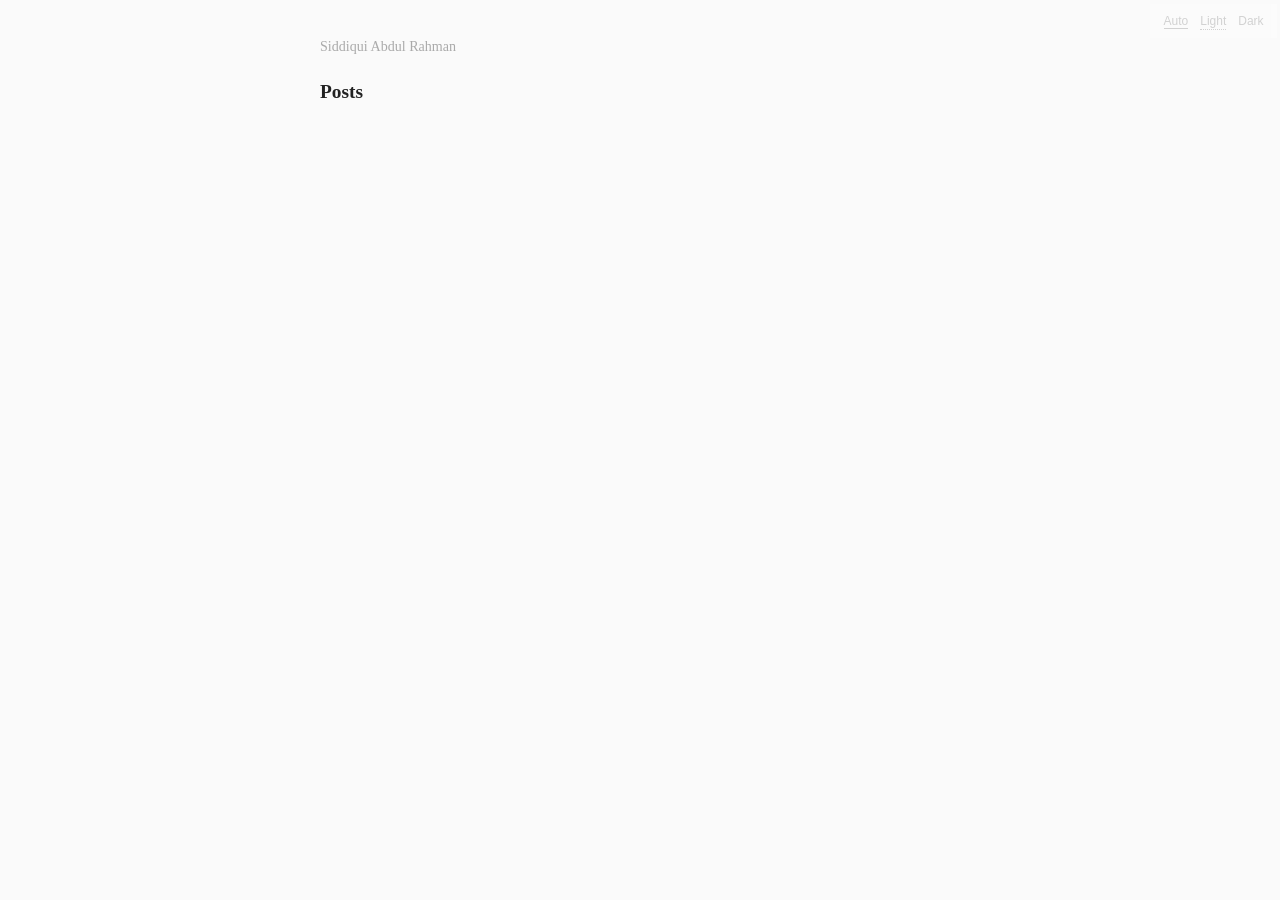
==== categories/index.html @ 96ba8766 "deploy: beb92da384835e08bb50cee2cf2e46c44e5f538a" ====
<!doctype html><html><head><meta charset=utf-8><meta http-equiv=x-ua-compatible content="IE=edge"><meta name=viewport content="width=device-width,initial-scale=1"><link rel=stylesheet href=/css/style.css><title>bourbonbourbon's website</title><link rel=icon type=image/png href=/assets/img/favicon.ico><link rel=stylesheet href=https://use.fontawesome.com/releases/v5.8.2/css/all.css integrity=sha384-oS3vJWv+0UjzBfQzYUhtDYW+Pj2yciDJxpsK1OYPAYjqT085Qq/1cq5FLXAZQ7Ay crossorigin=anonymous><script src=/js/dark.js defer></script></head><body><!doctype html><html><body><header class=site-header><div class=wrapper><a class="muted small" href=https://example.org/>Siddiqui Abdul Rahman</a></div></header></body></html><h3>Posts</h3><div></div></body></html>
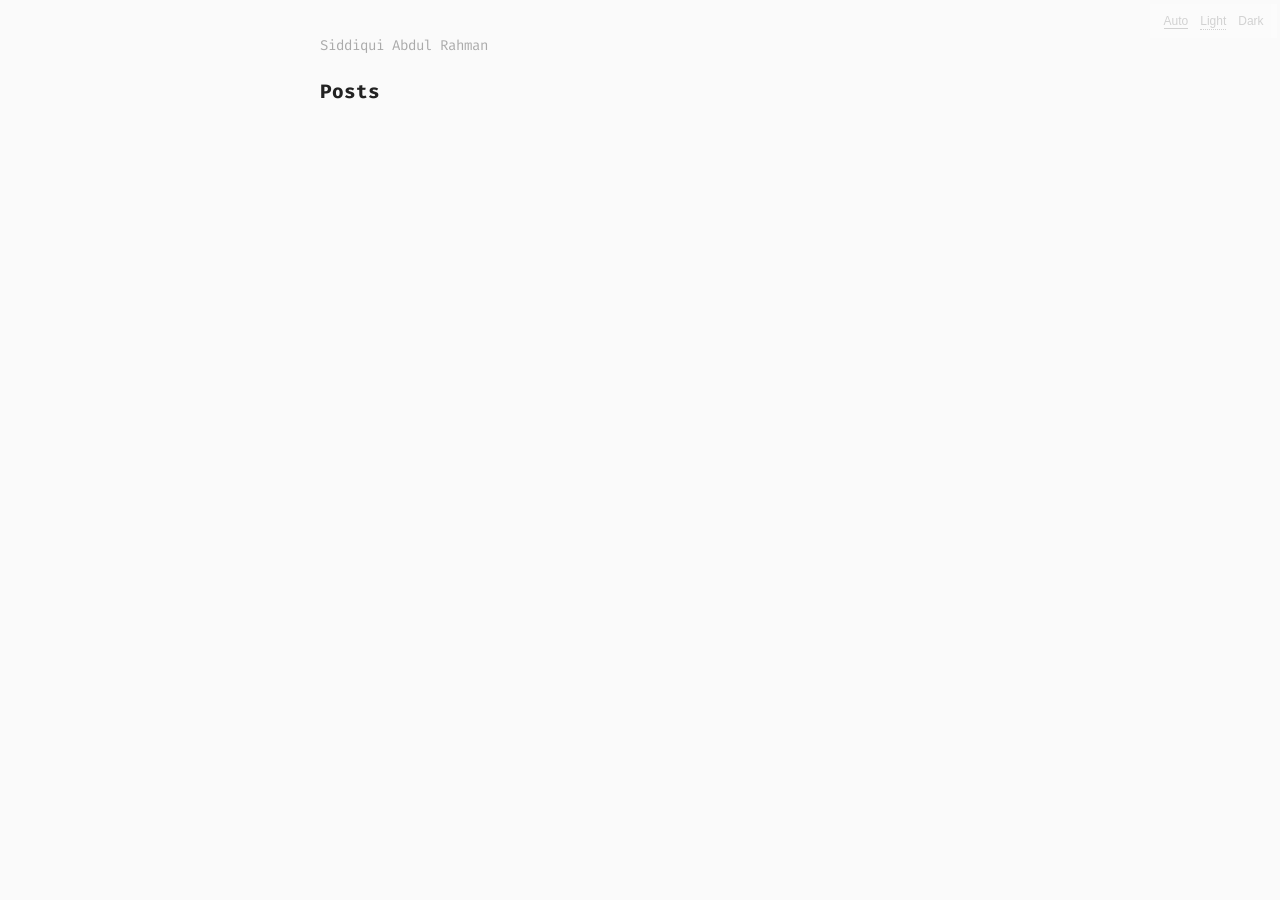
==== commit cd553eb3: "deploy: c8c078aa98442517f7cb2dbc398b373fecf4deff" ====
--- a/categories/index.html
+++ b/categories/index.html
@@ -1 +1 @@
-<!doctype html><html><head><meta charset=utf-8><meta http-equiv=x-ua-compatible content="IE=edge"><meta name=viewport content="width=device-width,initial-scale=1"><link rel=stylesheet href=/css/style.css><title>bourbonbourbon's website</title><link rel=icon type=image/png href=/assets/img/favicon.ico><link rel=stylesheet href=https://use.fontawesome.com/releases/v5.8.2/css/all.css integrity=sha384-oS3vJWv+0UjzBfQzYUhtDYW+Pj2yciDJxpsK1OYPAYjqT085Qq/1cq5FLXAZQ7Ay crossorigin=anonymous><script src=/js/dark.js defer></script></head><body><!doctype html><html><body><header class=site-header><div class=wrapper><a class="muted small" href=https://example.org/>Siddiqui Abdul Rahman</a></div></header></body></html><h3>Posts</h3><div></div></body></html>+<!doctype html><html><head><meta charset=utf-8><meta http-equiv=x-ua-compatible content="IE=edge"><meta name=viewport content="width=device-width,initial-scale=1"><link href='https://fonts.googleapis.com/css?family=Fira Code' rel=stylesheet><link rel=stylesheet href=/css/style.css><title>bourbonbourbon's website</title><link rel=icon type=image/png href=/assets/img/favicon.ico><link rel=stylesheet href=https://use.fontawesome.com/releases/v5.8.2/css/all.css integrity=sha384-oS3vJWv+0UjzBfQzYUhtDYW+Pj2yciDJxpsK1OYPAYjqT085Qq/1cq5FLXAZQ7Ay crossorigin=anonymous><script src=/js/dark.js defer></script></head><body><!doctype html><html><body><header class=site-header><div class=wrapper><a class="muted small" href=https://bourbonbourbon.github.io/>Siddiqui Abdul Rahman</a></div></header></body></html><h3>Posts</h3><div></div></body></html>
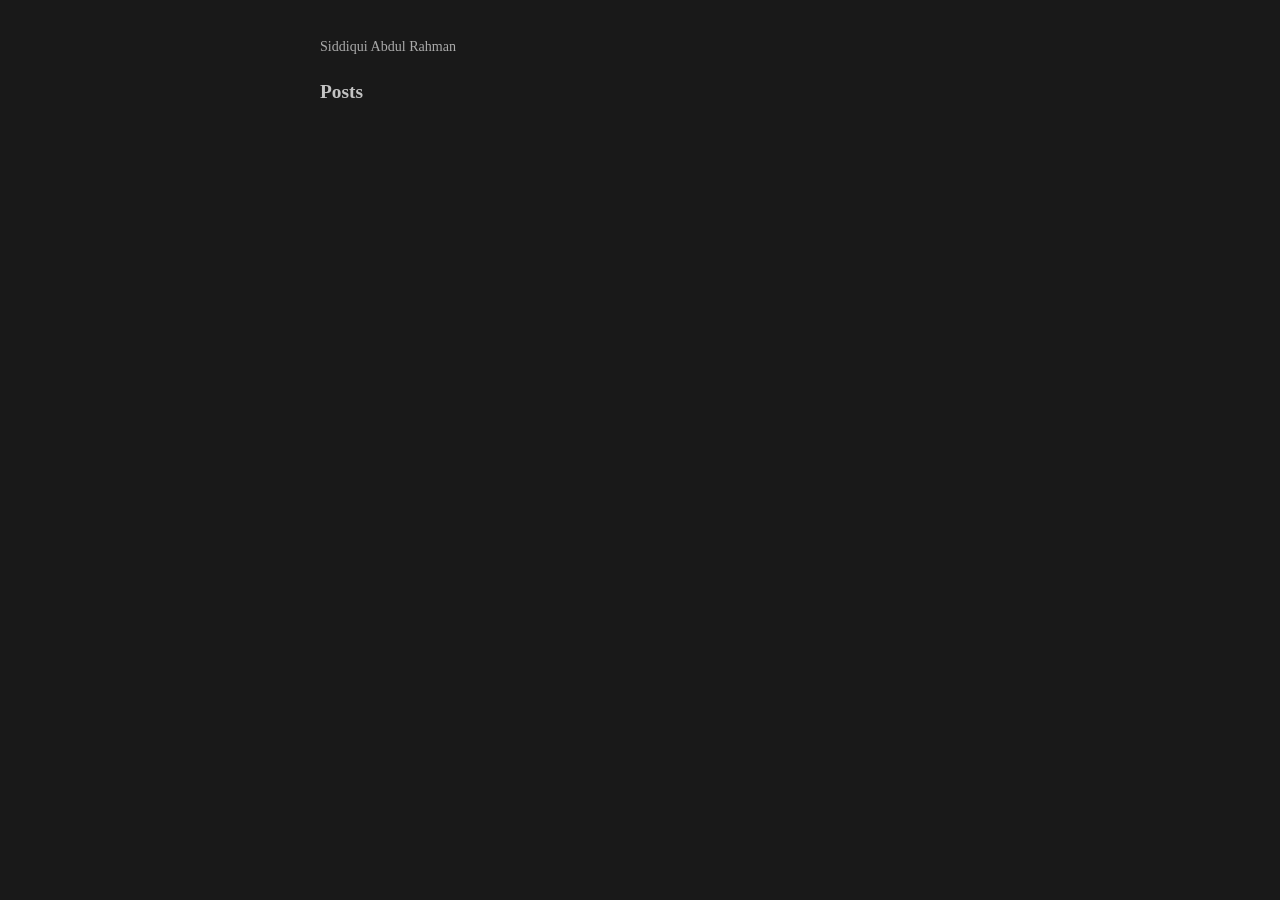
==== commit 9c1f5867: "deploy: ef777a0af85c5fc5dc996f4f5c81301a94b1cee4" ====
--- a/categories/index.html
+++ b/categories/index.html
@@ -1 +1 @@
-<!doctype html><html><head><meta charset=utf-8><meta http-equiv=x-ua-compatible content="IE=edge"><meta name=viewport content="width=device-width,initial-scale=1"><link href='https://fonts.googleapis.com/css?family=Fira Code' rel=stylesheet><link rel=stylesheet href=/css/style.css><title>bourbonbourbon's website</title><link rel=icon type=image/png href=/assets/img/favicon.ico><link rel=stylesheet href=https://use.fontawesome.com/releases/v5.8.2/css/all.css integrity=sha384-oS3vJWv+0UjzBfQzYUhtDYW+Pj2yciDJxpsK1OYPAYjqT085Qq/1cq5FLXAZQ7Ay crossorigin=anonymous><script src=/js/dark.js defer></script></head><body><!doctype html><html><body><header class=site-header><div class=wrapper><a class="muted small" href=https://bourbonbourbon.github.io/>Siddiqui Abdul Rahman</a></div></header></body></html><h3>Posts</h3><div></div></body></html>+<!doctype html><html><head><meta charset=utf-8><meta http-equiv=x-ua-compatible content="IE=edge"><meta name=viewport content="width=device-width,initial-scale=1"><link href=https://code.cdn.mozilla.net/fonts/fira.css rel=stylesheet><link rel=stylesheet href=/css/style.css><title>bourbonbourbon's website</title><link rel=icon type=image/png href=/assets/img/favicon.ico><link rel=stylesheet href=https://use.fontawesome.com/releases/v5.8.2/css/all.css integrity=sha384-oS3vJWv+0UjzBfQzYUhtDYW+Pj2yciDJxpsK1OYPAYjqT085Qq/1cq5FLXAZQ7Ay crossorigin=anonymous></head><body><!doctype html><html><body><header class=site-header><div class=wrapper><a class="muted small" href=https://bourbonbourbon.github.io/>Siddiqui Abdul Rahman</a></div></header></body></html><h3>Posts</h3><div></div></body></html>
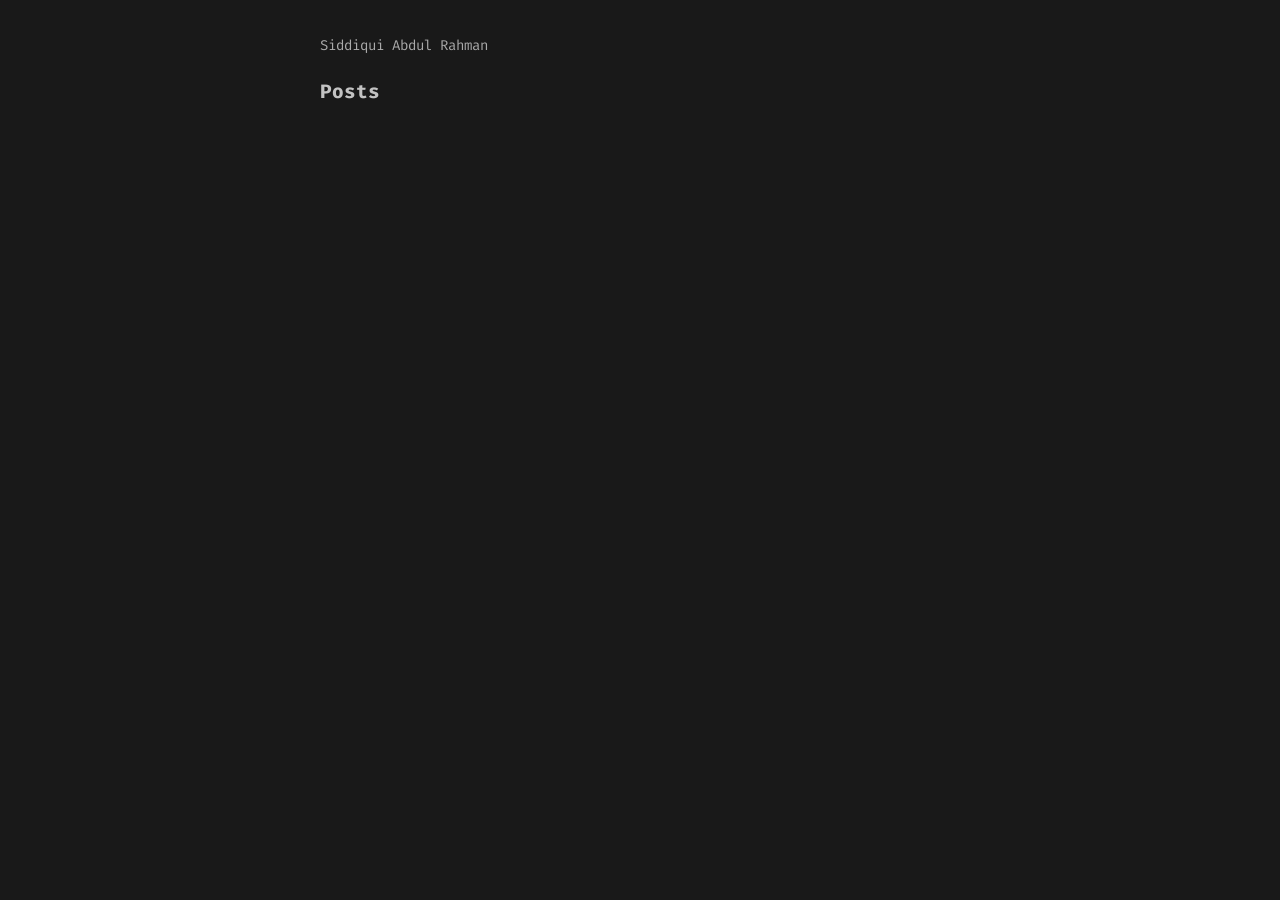
==== commit 73a12369: "deploy: 429a431f215923973e17edc5f07d7c4b106ce5be" ====
--- a/categories/index.html
+++ b/categories/index.html
@@ -1 +1 @@
-<!doctype html><html><head><meta charset=utf-8><meta http-equiv=x-ua-compatible content="IE=edge"><meta name=viewport content="width=device-width,initial-scale=1"><link href=https://code.cdn.mozilla.net/fonts/fira.css rel=stylesheet><link rel=stylesheet href=/css/style.css><title>bourbonbourbon's website</title><link rel=icon type=image/png href=/assets/img/favicon.ico><link rel=stylesheet href=https://use.fontawesome.com/releases/v5.8.2/css/all.css integrity=sha384-oS3vJWv+0UjzBfQzYUhtDYW+Pj2yciDJxpsK1OYPAYjqT085Qq/1cq5FLXAZQ7Ay crossorigin=anonymous></head><body><!doctype html><html><body><header class=site-header><div class=wrapper><a class="muted small" href=https://bourbonbourbon.github.io/>Siddiqui Abdul Rahman</a></div></header></body></html><h3>Posts</h3><div></div></body></html>+<!doctype html><html><head><meta charset=utf-8><meta http-equiv=x-ua-compatible content="IE=edge"><meta name=viewport content="width=device-width,initial-scale=1"><link href=https://code.cdn.mozilla.net/fonts/fira.css rel=stylesheet><link href='https://fonts.googleapis.com/css?family=Fira Code' rel=stylesheet><link rel=stylesheet href=/css/style.css><title>bourbonbourbon's website</title><link rel=icon type=image/png href=/assets/img/favicon.ico><link rel=stylesheet href=https://use.fontawesome.com/releases/v5.8.2/css/all.css integrity=sha384-oS3vJWv+0UjzBfQzYUhtDYW+Pj2yciDJxpsK1OYPAYjqT085Qq/1cq5FLXAZQ7Ay crossorigin=anonymous></head><body><!doctype html><html><body><header class=site-header><div class=wrapper><a class="muted small" href=https://bourbonbourbon.github.io/>Siddiqui Abdul Rahman</a></div></header></body></html><h3>Posts</h3><div></div></body></html>
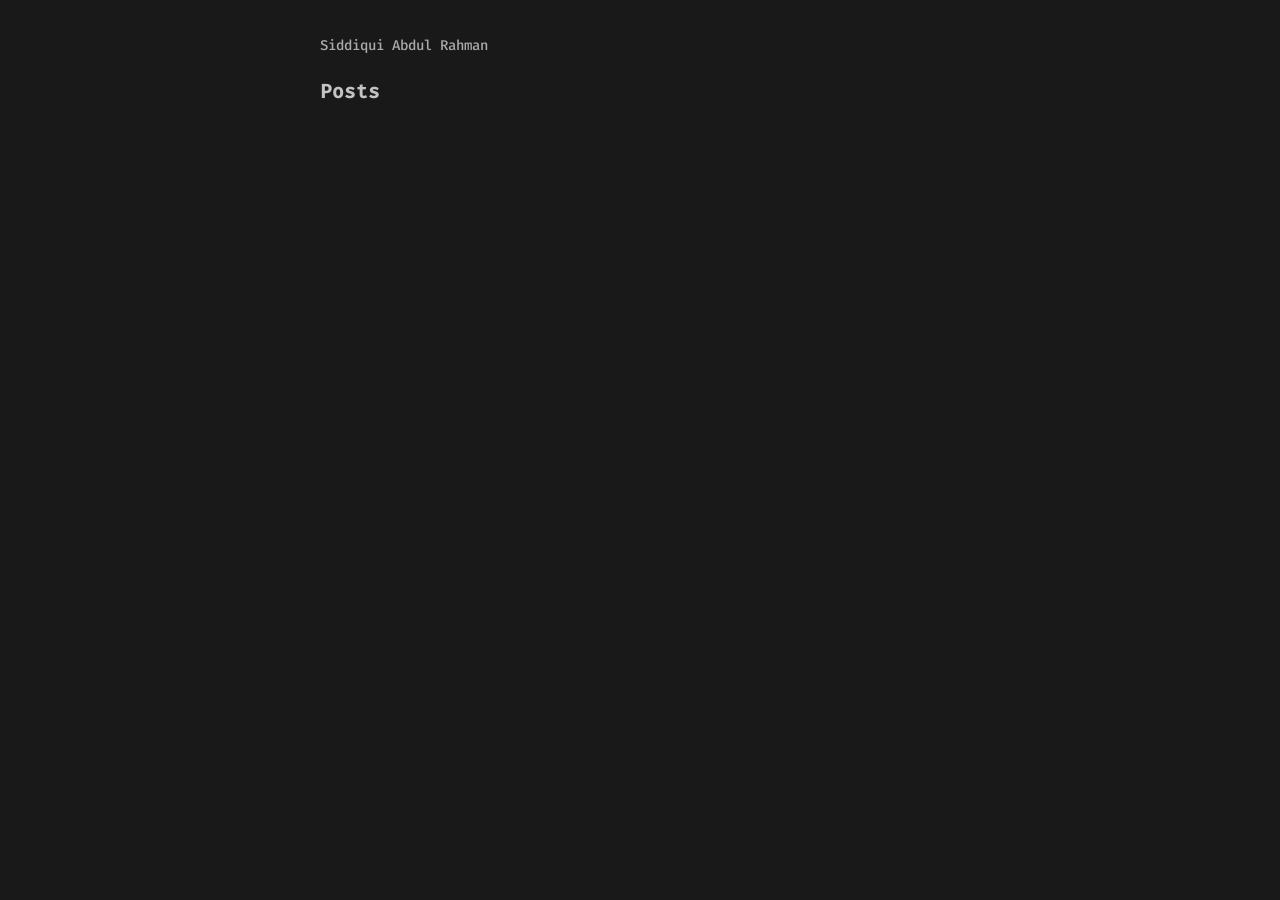
==== commit f4bf80de: "deploy: f11840ab6724c356c76df8287782ade261c0d31a" ====
--- a/categories/index.html
+++ b/categories/index.html
@@ -1 +1 @@
-<!doctype html><html><head><meta charset=utf-8><meta http-equiv=x-ua-compatible content="IE=edge"><meta name=viewport content="width=device-width,initial-scale=1"><link href=https://code.cdn.mozilla.net/fonts/fira.css rel=stylesheet><link href='https://fonts.googleapis.com/css?family=Fira Code' rel=stylesheet><link rel=stylesheet href=/css/style.css><title>bourbonbourbon's website</title><link rel=icon type=image/png href=/assets/img/favicon.ico><link rel=stylesheet href=https://use.fontawesome.com/releases/v5.8.2/css/all.css integrity=sha384-oS3vJWv+0UjzBfQzYUhtDYW+Pj2yciDJxpsK1OYPAYjqT085Qq/1cq5FLXAZQ7Ay crossorigin=anonymous></head><body><!doctype html><html><body><header class=site-header><div class=wrapper><a class="muted small" href=https://bourbonbourbon.github.io/>Siddiqui Abdul Rahman</a></div></header></body></html><h3>Posts</h3><div></div></body></html>+<!doctype html><html><head><meta charset=utf-8><meta http-equiv=x-ua-compatible content="IE=edge"><meta name=viewport content="width=device-width,initial-scale=1"><link rel=stylesheet href=/css/style.css><title>bourbonbourbon's website</title><link rel=icon type=image/png href=/assets/img/favicon.ico><link rel=stylesheet href=/css/fontawesome_all.css></head><body><!doctype html><html><body><header class=site-header><div class=wrapper><a class="muted small" href=https://bourbonbourbon.github.io/>Siddiqui Abdul Rahman</a></div></header></body></html><h3>Posts</h3><div></div></body></html>
